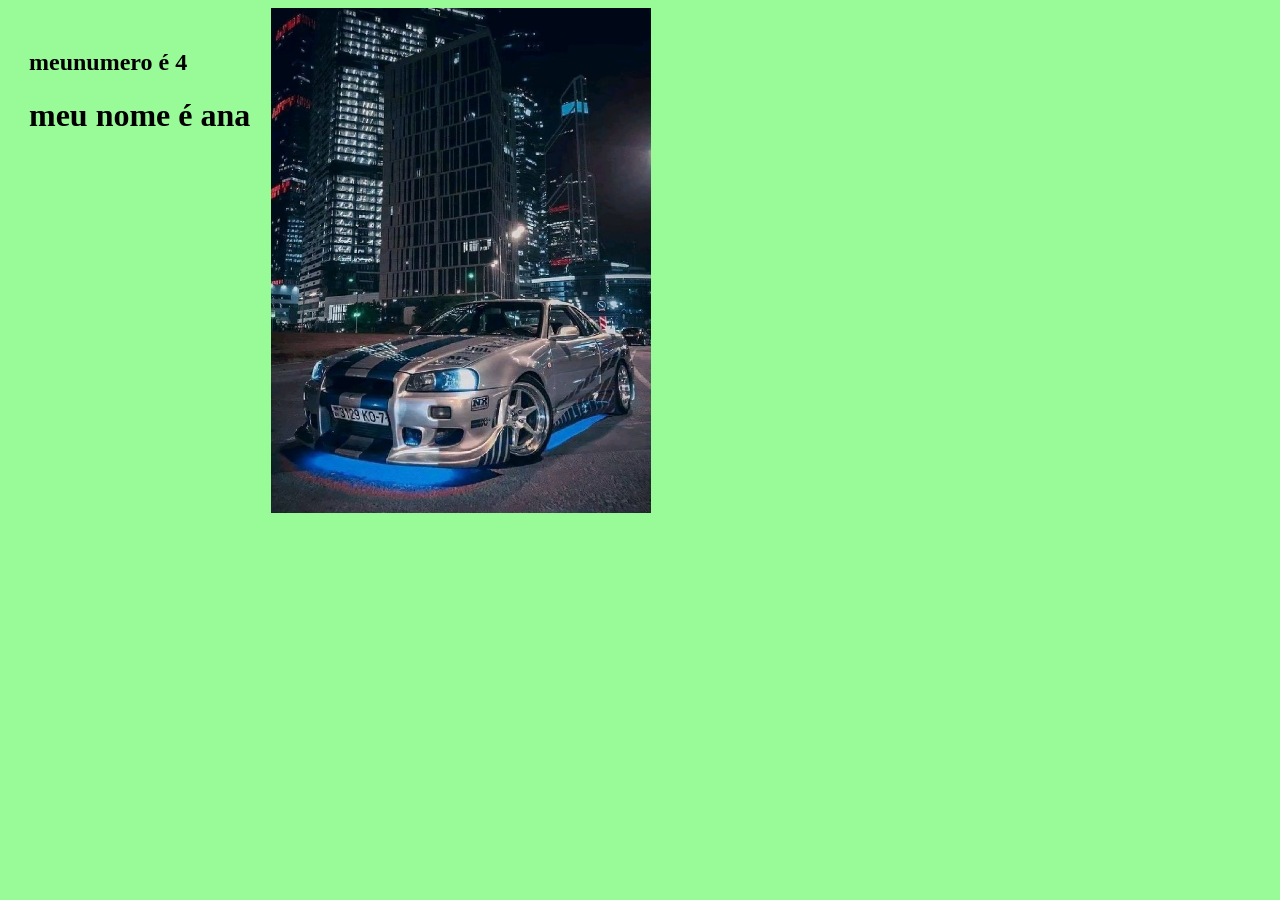
==== index.html @ 92d67104 "." ====
<!DOCTYPE html>
<html lang="en">
<head>
    <meta charset="UTF-8">
    <meta name="viewport" content="width=device-width, initial-scale=1.0">
    <title>Document</title>
<link rel="stylesheet" href="style.css">
</head>
<body>
    
  <div>
    
    <h2>meunumero é 4</h2>
    <h1 class="nome" <h1>meu nome é ana</h1>
  </div>
  
    <img class="foto" src="./Nissan Skyline GT-R34.jpeg" alt="">
---- style.css ----
.foto{
    width: 30%
}

body{
    background-color: #98fb98;
    display: flex;
}

div{ margin: 19px;
    padding: 2px;
}
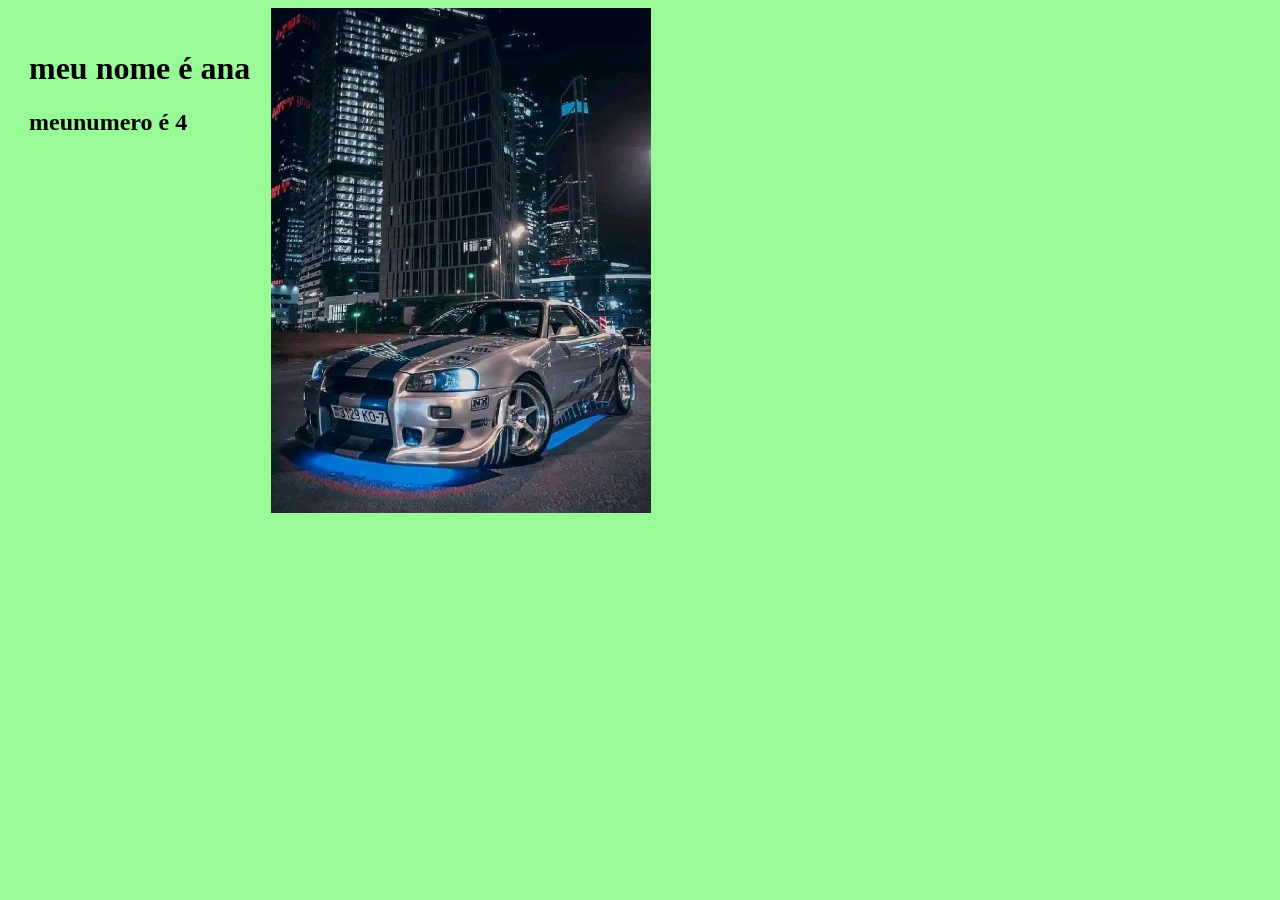
==== commit 90468d0d: "." ====
--- a/index.html
+++ b/index.html
@@ -9,9 +9,9 @@
 <body>
     
   <div>
-    
-    <h2>meunumero é 4</h2>
-    <h1 class="nome" <h1>meu nome é ana</h1>
+     <h1 class="nome" <h1>meu nome é ana</h1>
+     <h2>meunumero é 4</h2>
+  
   </div>
   
     <img class="foto" src="./Nissan Skyline GT-R34.jpeg" alt="">
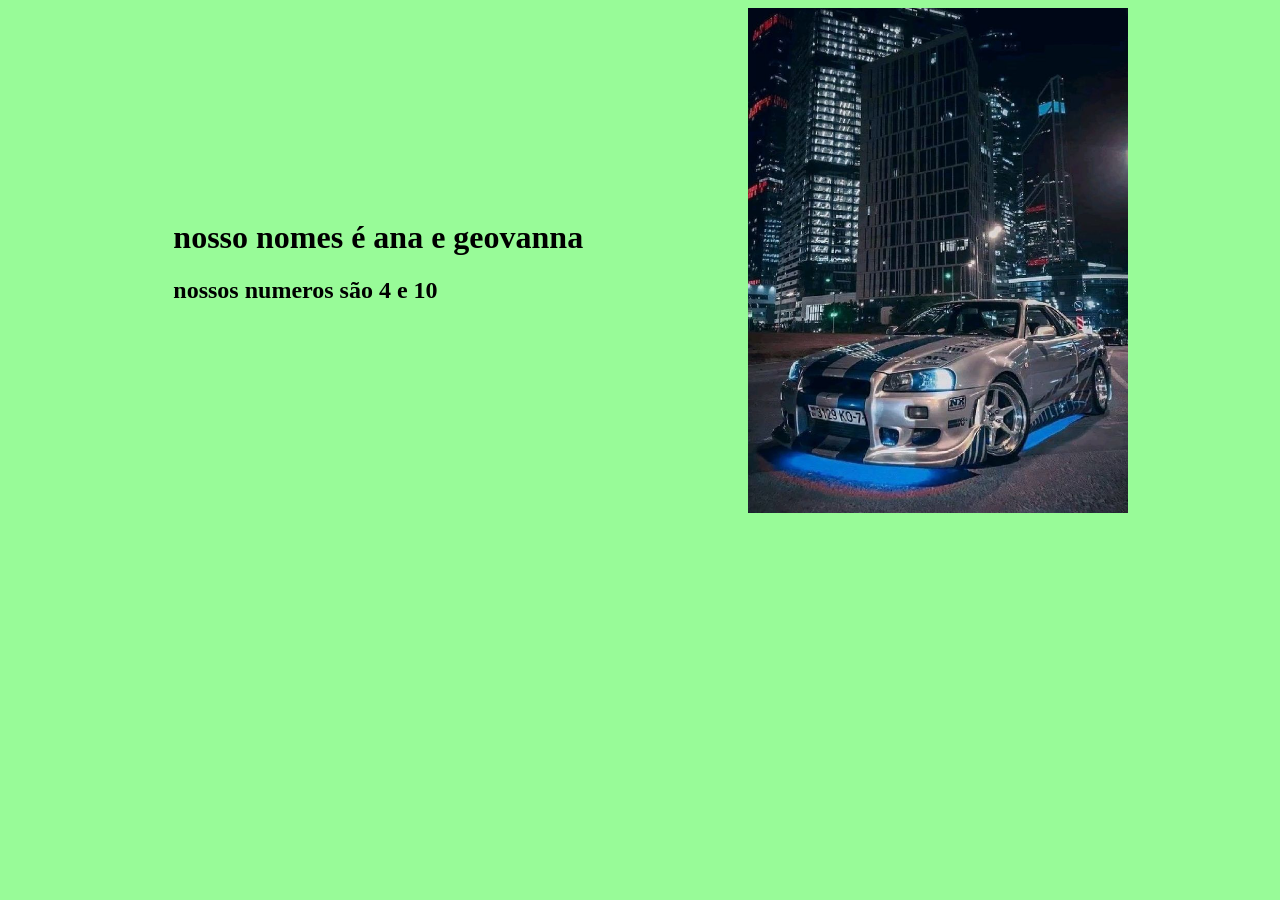
==== commit 308b97b9: "." ====
--- a/index.html
+++ b/index.html
@@ -9,8 +9,8 @@
 <body>
     
   <div>
-     <h1 class="nome" <h1>meu nome é ana</h1>
-     <h2>meunumero é 4</h2>
+     <h1 class="nome" <h1>nosso nomes é ana e geovanna</h1>
+     <h2>nossos numeros são 4 e 10</h2>
   
   </div>
   
--- a/style.css
+++ b/style.css
@@ -5,8 +5,12 @@
 body{
     background-color: #98fb98;
     display: flex;
+
+align-items: center;
+justify-content: space-evenly;
 }
 
 div{ margin: 19px;
     padding: 2px;
-}+   
+}
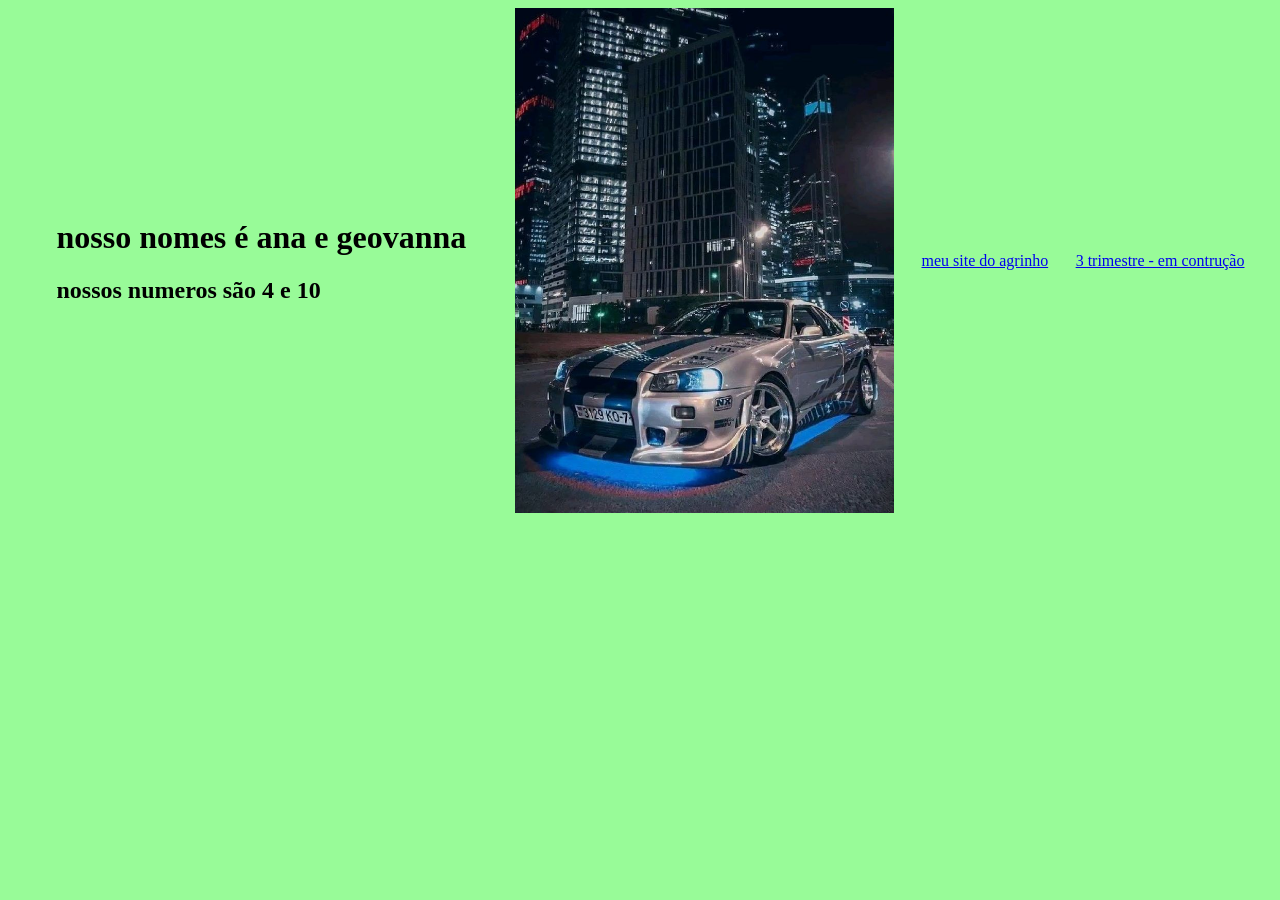
==== commit 25f7bba6: "." ====
--- a/index.html
+++ b/index.html
@@ -14,7 +14,11 @@
   
   </div>
   
-    <img class="foto" src="./Nissan Skyline GT-R34.jpeg" alt="">
+  <img class="foto" src="./Nissan Skyline GT-R34.jpeg" alt="">
+<a href="agrinho.html">meu site do agrinho </a>
+<a href="#">3 trimestre - em contrução</a>
+</body>
+</html>
 
 
 
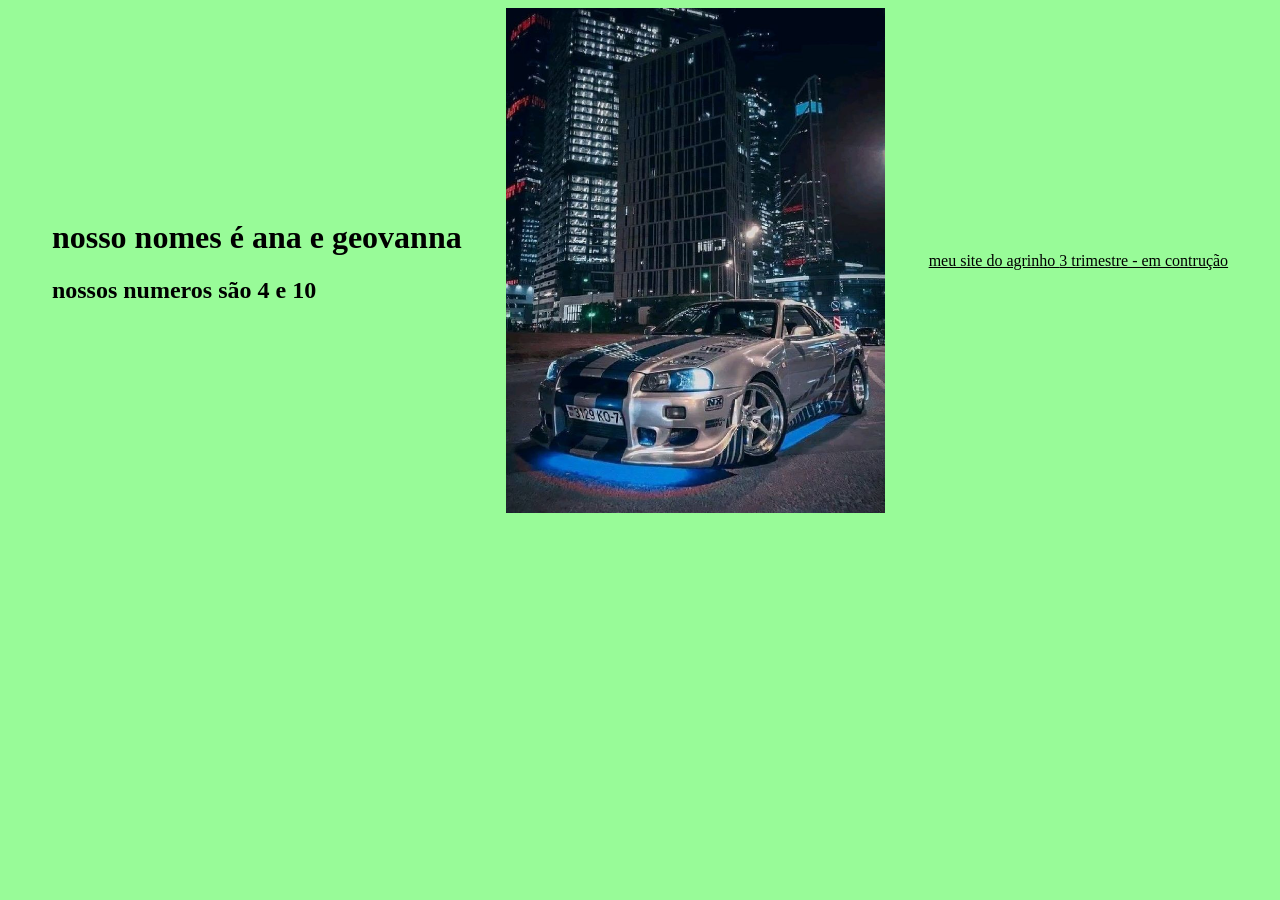
==== commit 427e96a4: "." ====
--- a/index.html
+++ b/index.html
@@ -15,8 +15,11 @@
   </div>
   
   <img class="foto" src="./Nissan Skyline GT-R34.jpeg" alt="">
-<a href="agrinho.html">meu site do agrinho </a>
-<a href="#">3 trimestre - em contrução</a>
+  <div> 
+
+    <a href="agrinho.html">meu site do agrinho </a>
+  <a href="#">3 trimestre - em contrução</a>
+  </div>
 </body>
 </html>
 
--- a/style.css
+++ b/style.css
@@ -14,3 +14,7 @@
     padding: 2px;
    
 }
+
+a{
+    color:black;
+}
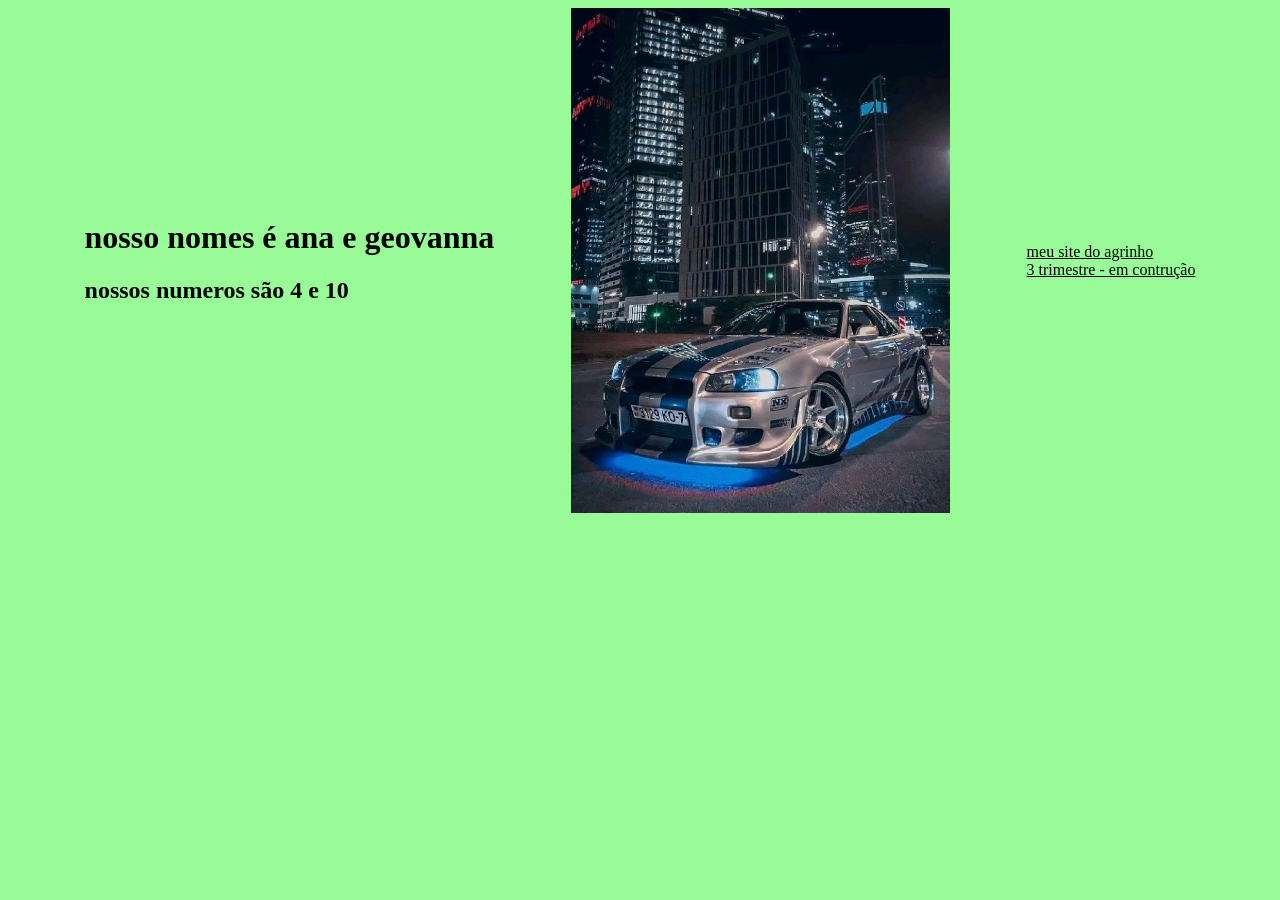
==== commit 45286f4b: "." ====
--- a/index.html
+++ b/index.html
@@ -15,10 +15,10 @@
   </div>
   
   <img class="foto" src="./Nissan Skyline GT-R34.jpeg" alt="">
-  <div> 
+  <div class="links"> 
 
     <a href="agrinho.html">meu site do agrinho </a>
-  <a href="#">3 trimestre - em contrução</a>
+    <a href="#">3 trimestre - em contrução</a>
   </div>
 </body>
 </html>
--- a/style.css
+++ b/style.css
@@ -17,4 +17,9 @@
 
 a{
     color:black;
+}
+
+.links{
+display: flex;
+flex-direction: column;
 }
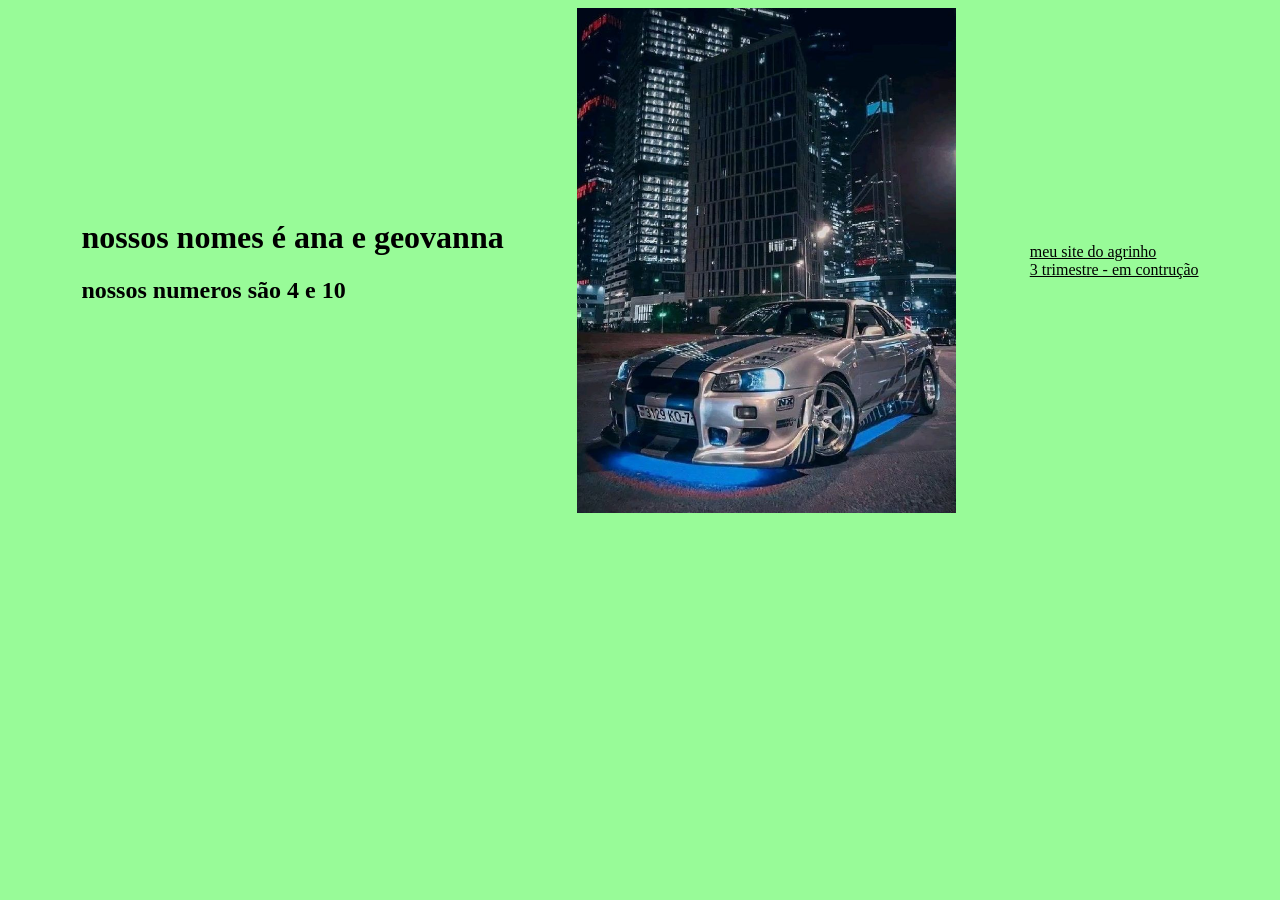
==== commit 67aae9c5: "." ====
--- a/index.html
+++ b/index.html
@@ -9,7 +9,7 @@
 <body>
     
   <div>
-     <h1 class="nome" <h1>nosso nomes é ana e geovanna</h1>
+     <h1 class="nome" <h1>nossos nomes é ana e geovanna</h1>
      <h2>nossos numeros são 4 e 10</h2>
   
   </div>
--- a/style.css
+++ b/style.css
@@ -17,6 +17,7 @@
 
 a{
     color:black;
+    border:  4px;
 }
 
 .links{
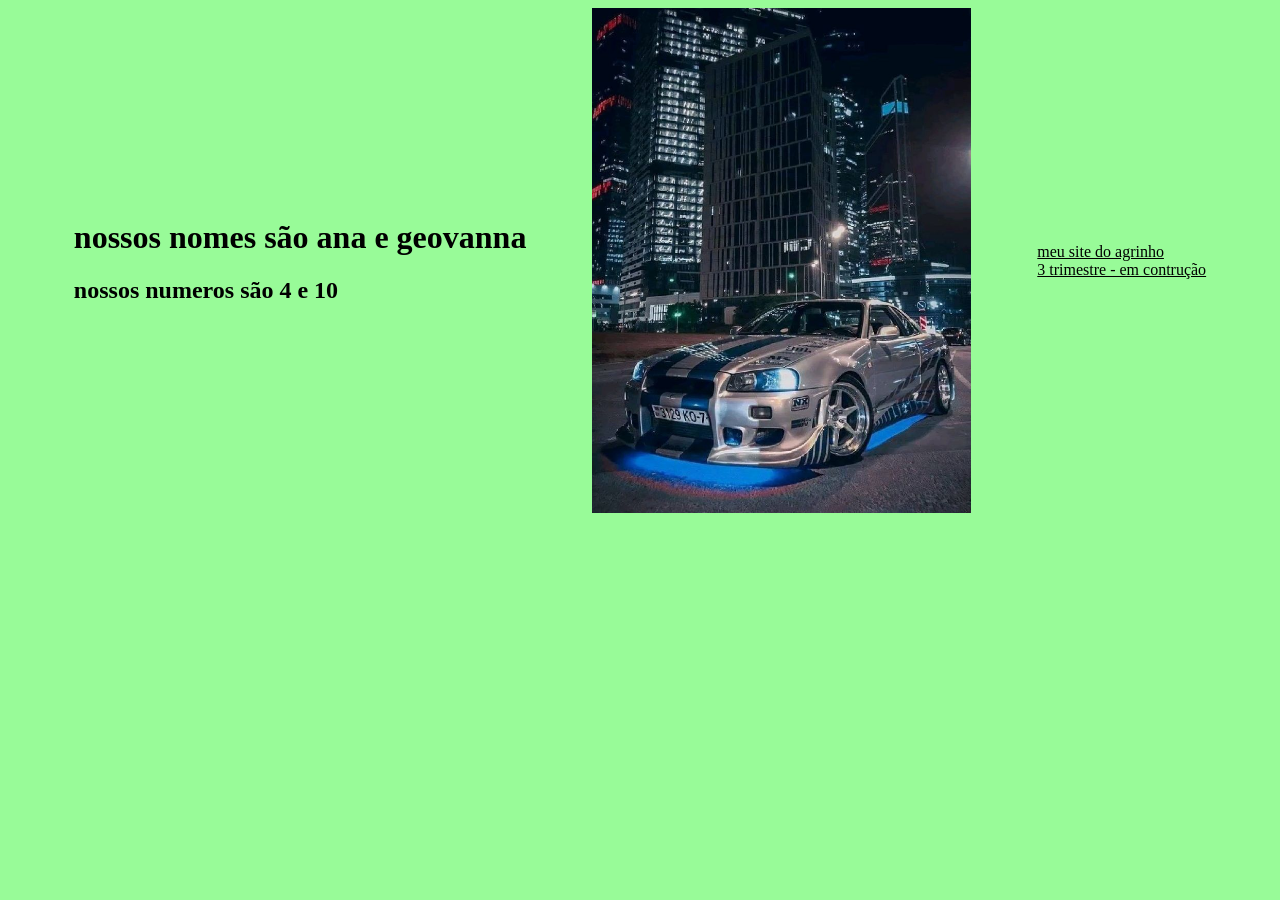
==== commit b77e9b6e: "." ====
--- a/index.html
+++ b/index.html
@@ -9,7 +9,7 @@
 <body>
     
   <div>
-     <h1 class="nome" <h1>nossos nomes é ana e geovanna</h1>
+     <h1 class="nome" <h1>nossos nomes são ana e geovanna</h1>
      <h2>nossos numeros são 4 e 10</h2>
   
   </div>
